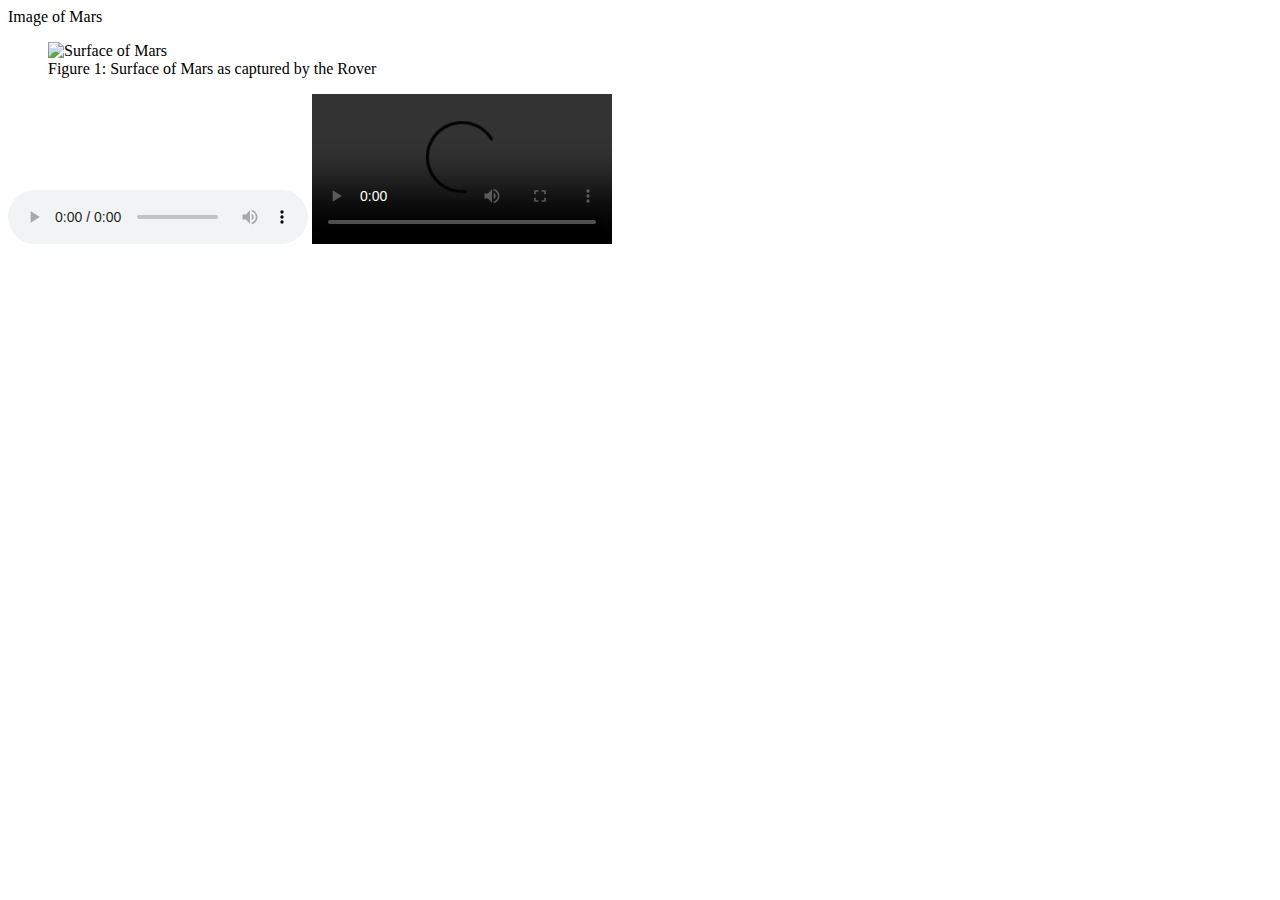
==== index.html @ c0b5a64e "Add files via upload" ====
<!DOCTYPE html>
<html lang="en">
  <head>
    <meta charset="UTF-8">
    <title>Space Images</title>
  </head>
  <body>
    <header>Image of Mars</header>
    <figure>
      <img src="surface of mars.jpg" alt="Surface of Mars">
      <figcaption>Figure 1: Surface of Mars as captured by the Rover</figcaption>
    </figure>
    <audio controls>
      <source src="SPACE SOUND.mp3" type="audio/mpeg">
    </audio>
    <video controls>
      <source src="VIDEO OF SPACE.mp4" type="video/mp4">
    </video>
  </body>
</html>
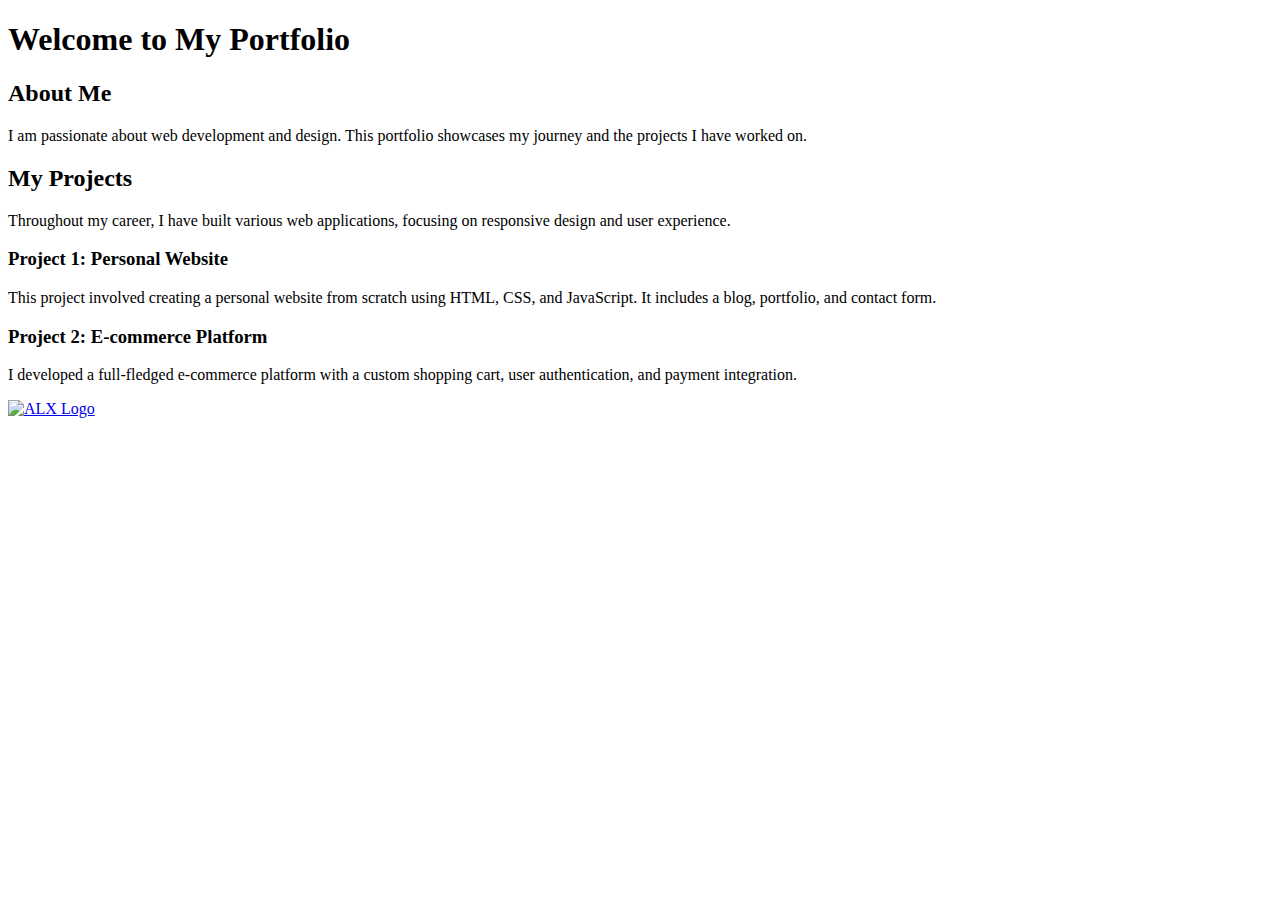
==== commit 5c7438c7: "Add files via upload" ====
--- a/index.html
+++ b/index.html
@@ -1,20 +1,29 @@
 <!DOCTYPE html>
 <html lang="en">
-  <head>
+<head>
     <meta charset="UTF-8">
-    <title>Space Images</title>
-  </head>
-  <body>
-    <header>Image of Mars</header>
-    <figure>
-      <img src="surface of mars.jpg" alt="Surface of Mars">
-      <figcaption>Figure 1: Surface of Mars as captured by the Rover</figcaption>
-    </figure>
-    <audio controls>
-      <source src="SPACE SOUND.mp3" type="audio/mpeg">
-    </audio>
-    <video controls>
-      <source src="VIDEO OF SPACE.mp4" type="video/mp4">
-    </video>
-  </body>
-</html>+    <meta name="viewport" content="width=device-width, initial-scale=1.0">
+    <title>My First Portfolio - Enhanced</title>
+</head>
+<body>
+    <h1>Welcome to My Portfolio</h1>
+
+    <h2>About Me</h2>
+    <p>I am passionate about web development and design. This portfolio showcases my journey and the projects I have worked on.</p>
+
+    <h2>My Projects</h2>
+    <p>Throughout my career, I have built various web applications, focusing on responsive design and user experience.</p>
+
+    <h3>Project 1: Personal Website</h3>
+    <p>This project involved creating a personal website from scratch using HTML, CSS, and JavaScript. It includes a blog, portfolio, and contact form.</p>
+
+    <h3>Project 2: E-commerce Platform</h3>
+    <p>I developed a full-fledged e-commerce platform with a custom shopping cart, user authentication, and payment integration.</p>
+
+    <!-- Clickable Image -->
+    <a href="https://www.alxafrica.com/">
+        <img src="https://i.ibb.co/gTDZZT8/ALX-Logo-07.png" alt="ALX Logo" style="width:200px;height:auto;">
+    </a>
+
+</body>
+</html>
